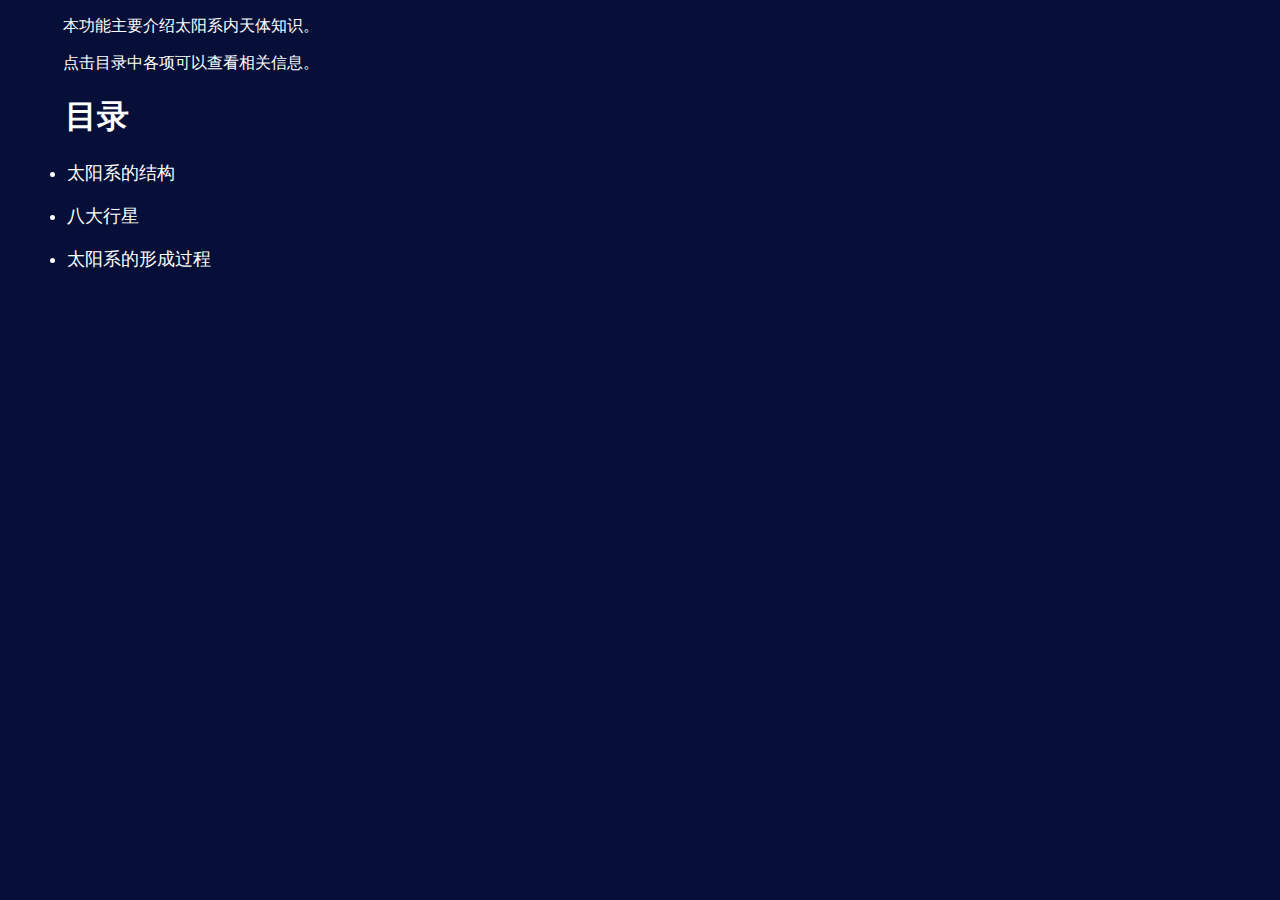
==== app/src/main/assets/index.html @ 0dadcdc8 "添加资料" ====
<!DOCTYPE html>
<head>
	<meta charset="utf-8">
	<title>天体介绍</title>
	<link rel="stylesheet" type="text/css" href="style.css">
</head>
<body>
	
	<p>本功能主要介绍太阳系内天体知识。</p>
    <p>点击目录中各项可以查看相关信息。</p>
	<h1>
		目录
	</h1>
	<ul>
		<li><a href="structure.html">太阳系的结构</a></li>
		<li><a href="eight-planets.html">八大行星</a></li>
		<li><a href="course.html">太阳系的形成过程</a></li>
	</ul>

	<script>
	</script>
</body>
---- app/src/main/assets/style.css ----
body
{
	background-color:#060f38;
	color:white;
	
}
h1,h2,h3{
	margin-left: 1.5cm;
}
h4,h5,h6{
	text-align: center;
}
ul{
	margin: 0.5cm;
}
li{
	font-size: large;
	margin-bottom: 0.5cm;
}
a{
	color:white;
    text-decoration: none;
}
button{
    background-color: #060f38;
    color:white;
    font-size: medium;
}

.rimg{
	max-width: 35vw;
}
p{
    text-indent: 2em;
    margin-left: 0.6cm;
    margin-right: 0.6cm;
}
.picdiv{
	float: right; 
	margin-left: 3mm; 
	margin-right: 3mm; 
	margin-bottom: 3mm;
	
}

table{
	text-align:center;
}
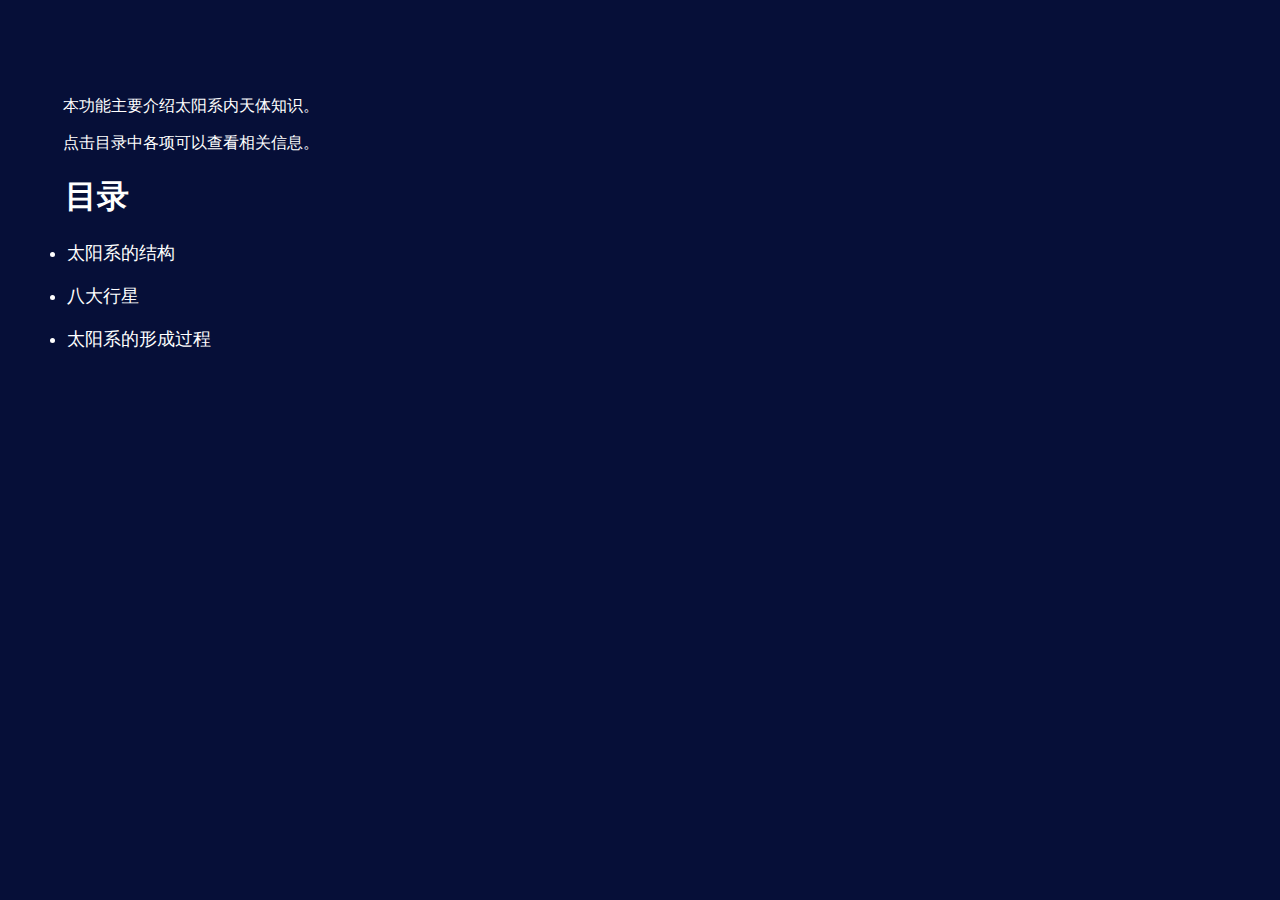
==== commit 9f631f86: "补充缺失的金星照片；“天体介绍”导航栏沉浸" ====
--- a/app/src/main/assets/index.html
+++ b/app/src/main/assets/index.html
@@ -1,22 +1,40 @@
+<!--
+  ~ TianTan (天探)
+  ~ Copyright (C) 2022  Astronomy Group, Class 1 Senior 1, Wujiang High School (吴江中学（原）高一（1）班天文小组)
+  ~
+  ~ This program is free software: you can redistribute it and/or modify
+  ~ it under the terms of the GNU General Public License as published by
+  ~ the Free Software Foundation, either version 3 of the License, or
+  ~ (at your option) any later version.
+  ~
+  ~ This program is distributed in the hope that it will be useful,
+  ~ but WITHOUT ANY WARRANTY; without even the implied warranty of
+  ~ MERCHANTABILITY or FITNESS FOR A PARTICULAR PURPOSE.  See the
+  ~ GNU General Public License for more details.
+  ~
+  ~ You should have received a copy of the GNU General Public License
+  ~ along with this program.  If not, see <https://www.gnu.org/licenses/>.
+  -->
+
 <!DOCTYPE html>
 <head>
-	<meta charset="utf-8">
-	<title>天体介绍</title>
-	<link rel="stylesheet" type="text/css" href="style.css">
+    <meta charset="utf-8">
+    <title>天体介绍</title>
+    <link rel="stylesheet" type="text/css" href="style.css">
 </head>
 <body>
-	
-	<p>本功能主要介绍太阳系内天体知识。</p>
-    <p>点击目录中各项可以查看相关信息。</p>
-	<h1>
-		目录
-	</h1>
-	<ul>
-		<li><a href="structure.html">太阳系的结构</a></li>
-		<li><a href="eight-planets.html">八大行星</a></li>
-		<li><a href="course.html">太阳系的形成过程</a></li>
-	</ul>
+<br><br><br><br>
+<p>本功能主要介绍太阳系内天体知识。</p>
+<p>点击目录中各项可以查看相关信息。</p>
+<h1>
+    目录
+</h1>
+<ul>
+    <li><a href="structure.html">太阳系的结构</a></li>
+    <li><a href="eight-planets.html">八大行星</a></li>
+    <li><a href="course.html">太阳系的形成过程</a></li>
+</ul>
 
-	<script>
-	</script>
+<script>
+</script>
 </body>
--- a/app/src/main/assets/style.css
+++ b/app/src/main/assets/style.css
@@ -22,9 +22,15 @@
     text-decoration: none;
 }
 button{
-    background-color: #060f38;
+    background-color: #084c78;
     color:white;
+	border-radius: 1.3mm;
     font-size: medium;
+	padding-left: 3mm;
+	padding-right: 3mm;
+	padding-top: 1mm;
+	padding-bottom: 1mm;
+	user-select: none;
 }
 
 .rimg{
